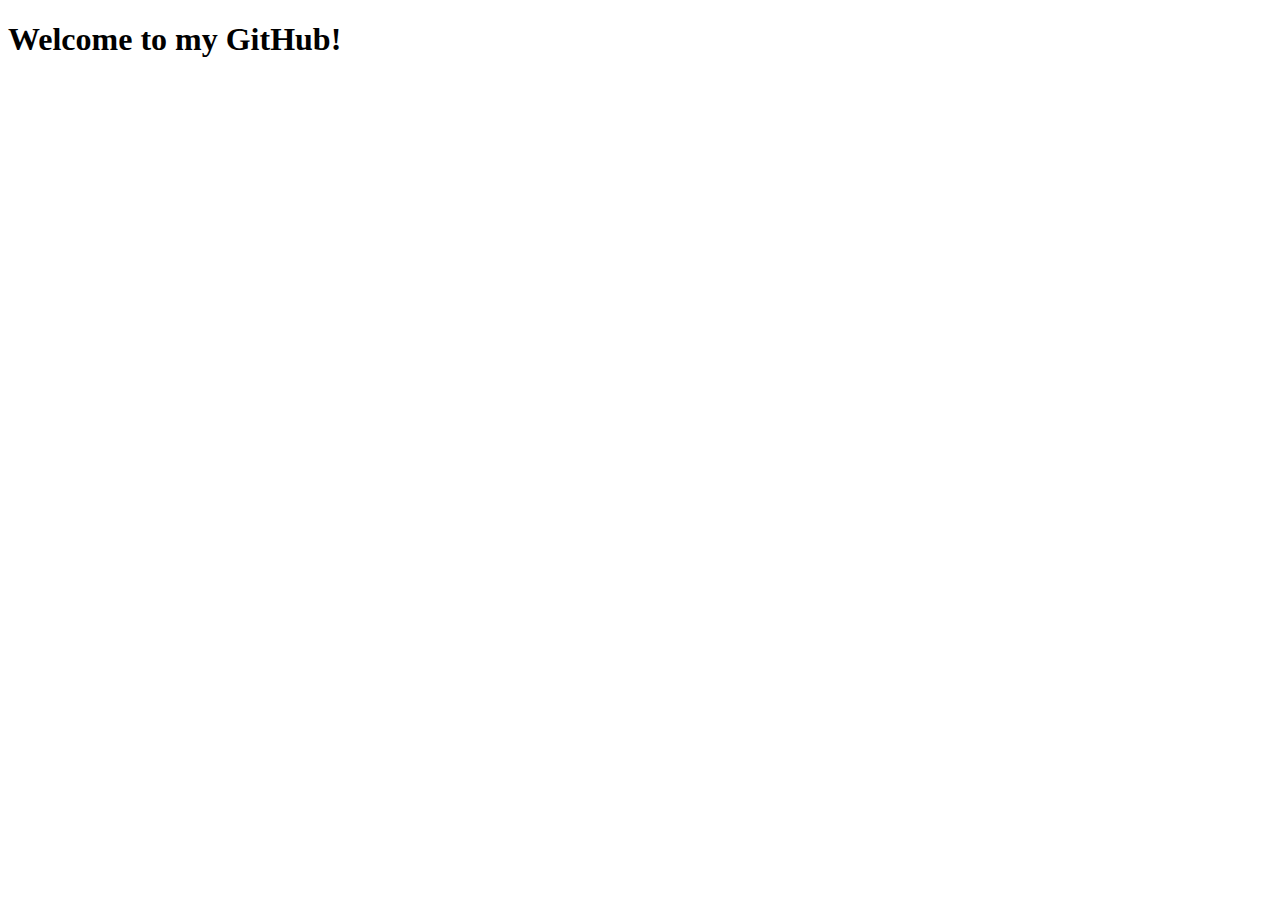
==== v1/index.html @ 995754e5 "Add files via upload" ====
<!DOCTYPE html>
<html lang="en">

<head>
<meta charset="utf-8">
<title>bernardotaborda.github.io</title>
<link rel="css" href="main.css">
</head>

<body>
  <div id="wrapper">
      <h1>Welcome to my GitHub!</h1>
  </div>
</body>

</html>
---- v1/main.css ----
*{
	padding: 0;
    margin: 0;
}

#wrapper{
	display: flex;
    width: 100vw;
    height: 100vh;
    background-color: darkslategray;
}
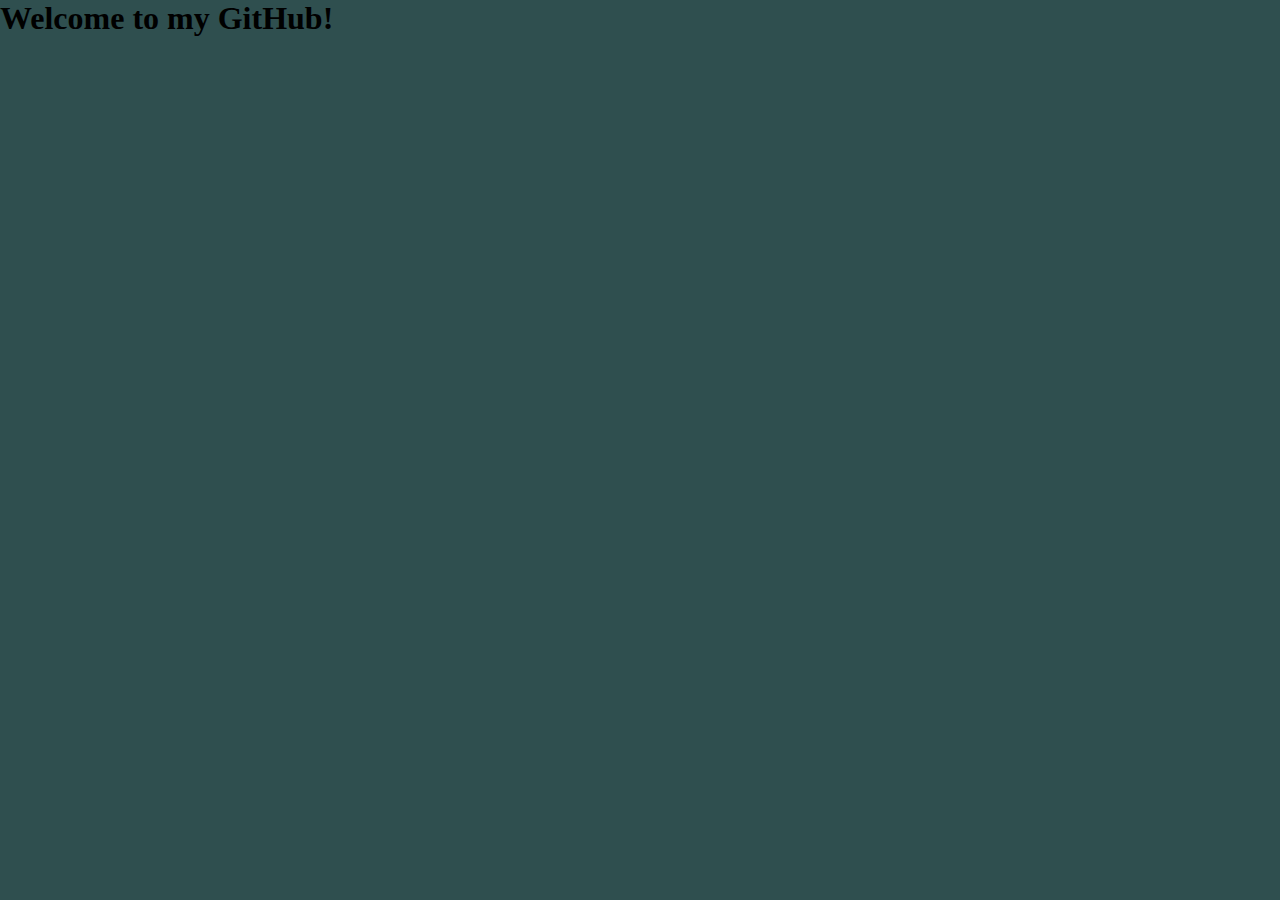
==== commit f1095003: "Update index.html" ====
--- a/v1/index.html
+++ b/v1/index.html
@@ -4,7 +4,7 @@
 <head>
 <meta charset="utf-8">
 <title>bernardotaborda.github.io</title>
-<link rel="css" href="main.css">
+<link rel="stylesheet" href="main.css">
 </head>
 
 <body>
@@ -13,4 +13,4 @@
   </div>
 </body>
 
-</html>+</html>
